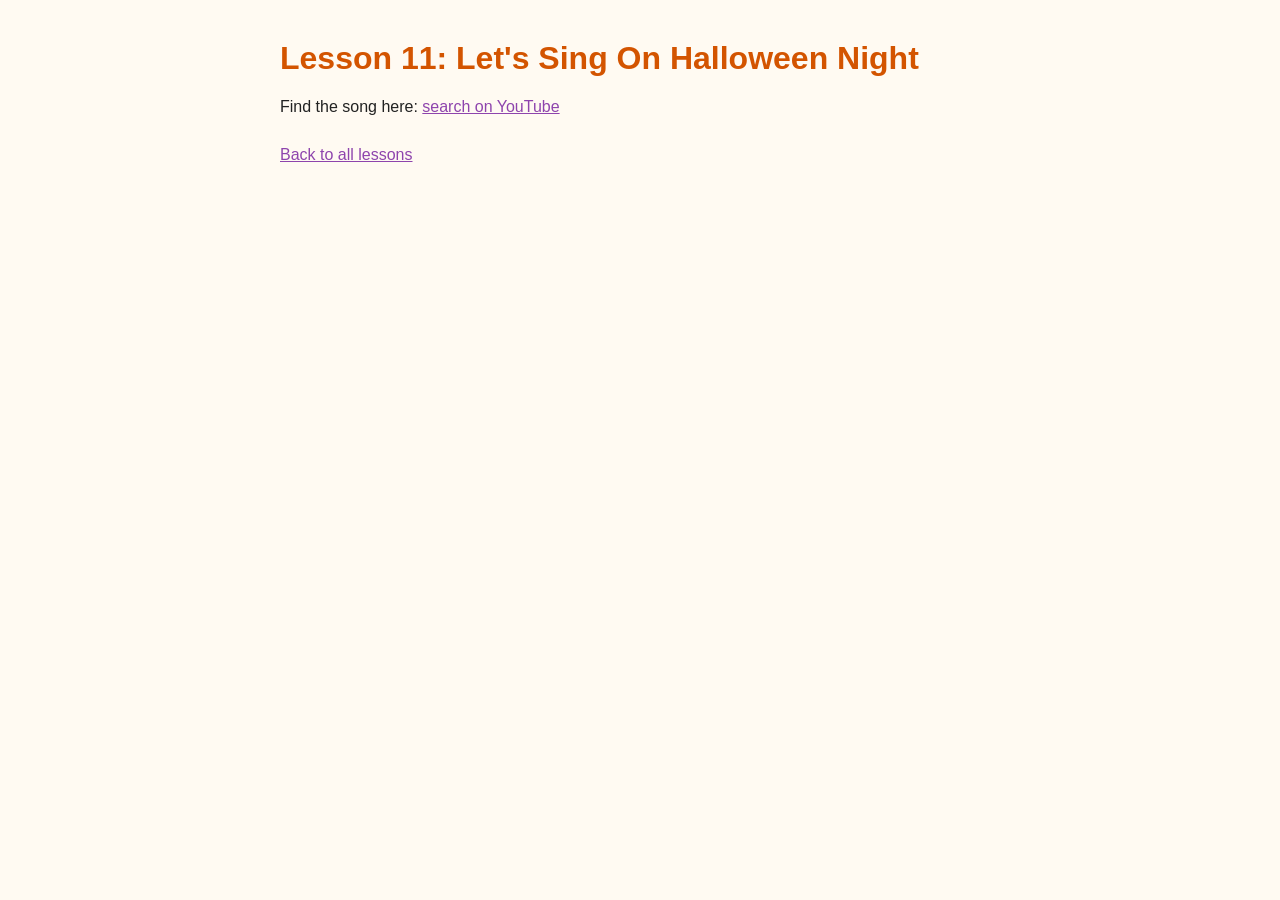
==== lesson11.html @ be2c6cdf "added halloween song pages" ====
<!DOCTYPE html>
<html lang="en">
<head>
<meta charset="UTF-8">
<meta name="viewport" content="width=device-width, initial-scale=1.0">
<title>Lesson 11: Let's Sing On Halloween Night</title>
<link rel="stylesheet" href="style.css">
</head>
<body>
<h1>Lesson 11: Let's Sing On Halloween Night</h1>
<p>Find the song here: <a href="https://www.youtube.com/results?search_query=Let%27s+Sing+On+Halloween+Night+EasyEnglish" target="_blank" rel="noopener">search on YouTube</a></p>
<div class="nav"><a href="index.html">Back to all lessons</a></div>
</body>
</html>
---- style.css ----
body{font-family:Arial,Helvetica,sans-serif;max-width:720px;margin:40px auto;padding:0 20px;color:#222;background:#fffaf2}
h1{color:#d35400}
ul{line-height:1.9}
a{color:#8e44ad}
.player{position:relative;padding-bottom:56.25%;height:0;margin:20px 0}
.player iframe{position:absolute;top:0;left:0;width:100%;height:100%;border:0}
.nav{margin-top:30px}
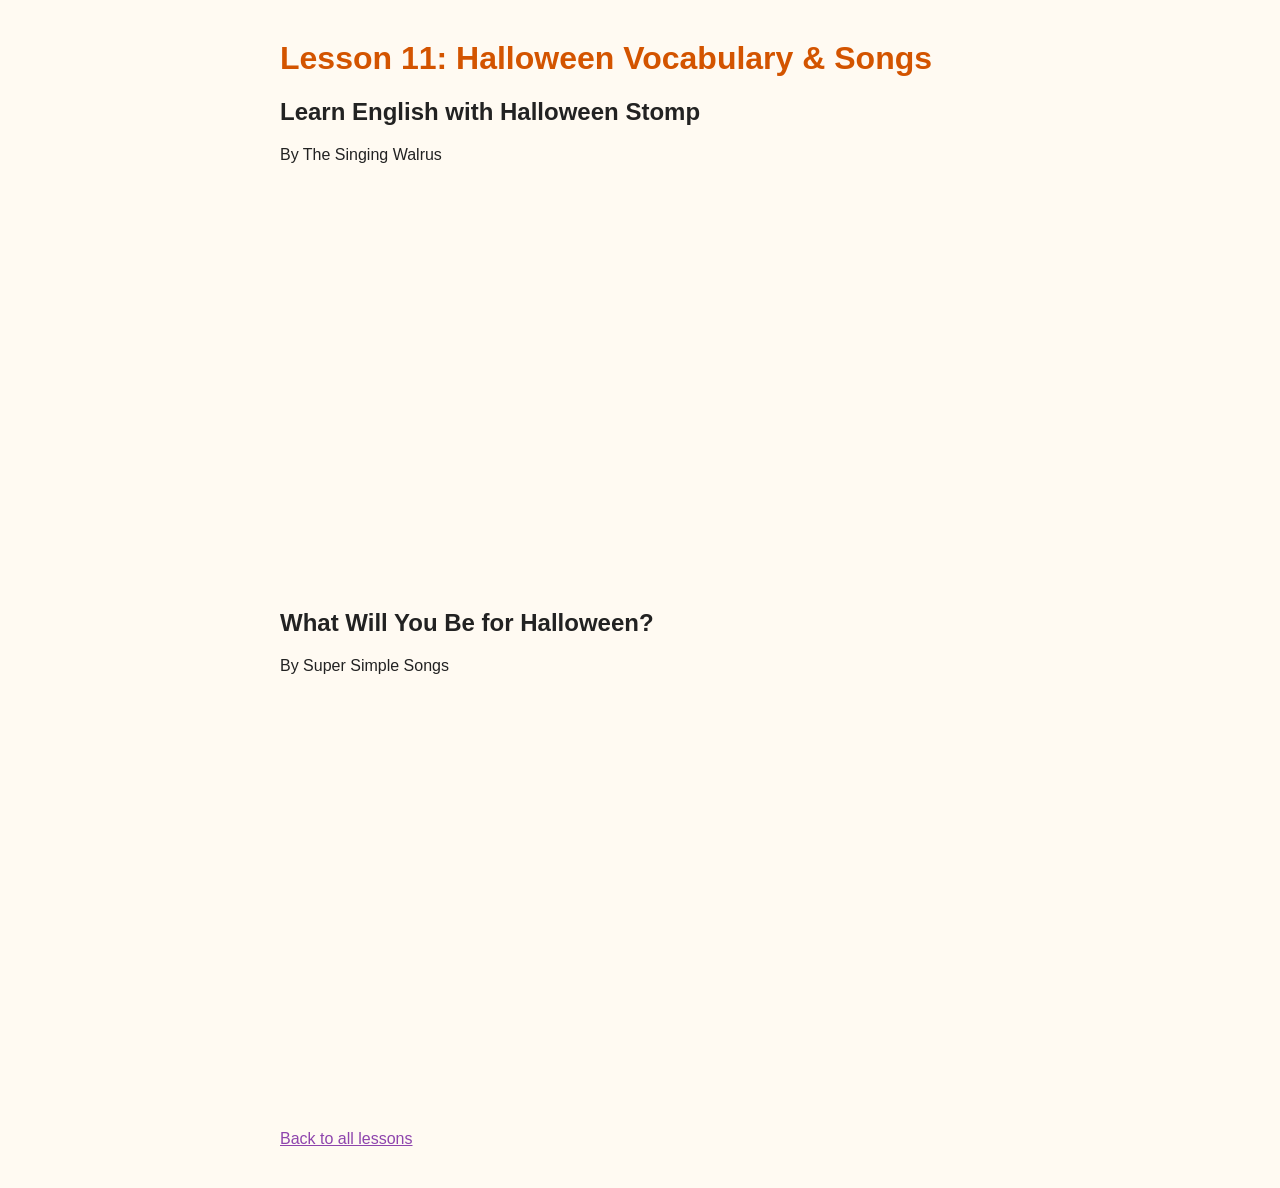
==== commit 31364ad0: "update lesson 11" ====
--- a/lesson11.html
+++ b/lesson11.html
@@ -3,12 +3,17 @@
 <head>
 <meta charset="UTF-8">
 <meta name="viewport" content="width=device-width, initial-scale=1.0">
-<title>Lesson 11: Let's Sing On Halloween Night</title>
+<title>Lesson 11: Halloween Vocabulary &amp; Songs</title>
 <link rel="stylesheet" href="style.css">
 </head>
 <body>
-<h1>Lesson 11: Let's Sing On Halloween Night</h1>
-<p>Find the song here: <a href="https://www.youtube.com/results?search_query=Let%27s+Sing+On+Halloween+Night+EasyEnglish" target="_blank" rel="noopener">search on YouTube</a></p>
+<h1>Lesson 11: Halloween Vocabulary &amp; Songs</h1>
+<h2>Learn English with Halloween Stomp</h2>
+<p>By The Singing Walrus</p>
+<div class="player"><iframe src="https://www.youtube.com/embed/aVForfeeWGo" title="Learn English with Halloween Stomp" allowfullscreen></iframe></div>
+<h2>What Will You Be for Halloween?</h2>
+<p>By Super Simple Songs</p>
+<div class="player"><iframe src="https://www.youtube.com/embed/dgcdpt3R-uo" title="What Will You Be for Halloween?" allowfullscreen></iframe></div>
 <div class="nav"><a href="index.html">Back to all lessons</a></div>
 </body>
 </html>
